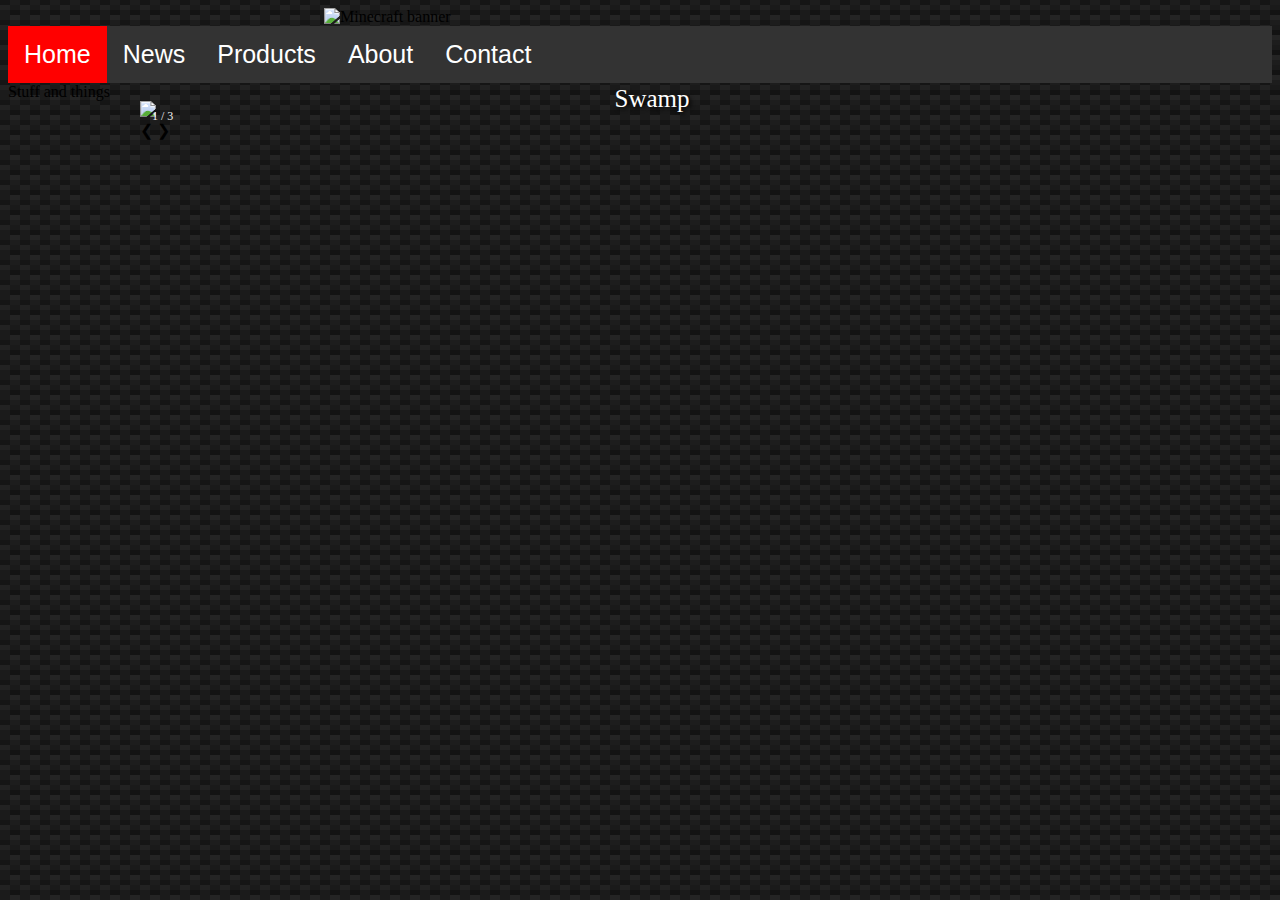
==== index.html @ 73621b87 "Active tab" ====
<!DOCTYPE html>
<html>
<head>
  <meta http-equiv="content-type" content="text/html; charset=UTF-8">
  <title>Minecraft Website 2</title>
  <meta http-equiv="content-type" content="text/html; charset=UTF-8">
  <meta name="robots" content="noindex, nofollow">
  <meta name="googlebot" content="noindex, nofollow">
  <meta name="viewport" content="width=device-width, initial-scale=1">


  <script
    type="text/javascript"
    src="/js/lib/dummy.js"
    
  ></script>

    <link rel="stylesheet" type="text/css" href="/css/result-light.css">


  <style id="compiled-css" type="text/css">
      

.navbar a.active {
  background-color: red;
  color: white !important;
}

img {
  height: auto;
  width: 50%;
}

.center {
  display: block;
  margin-left: auto;
  margin-right: auto;
  width: 50%;
}

body {
  background:
    linear-gradient(27deg, #151515 5px, transparent 5px) 0 5px,
    linear-gradient(207deg, #151515 5px, transparent 5px) 10px 0px,
    linear-gradient(27deg, #222 5px, transparent 5px) 0px 10px,
    linear-gradient(207deg, #222 5px, transparent 5px) 10px 5px,
    linear-gradient(90deg, #1b1b1b 10px, transparent 10px),
    linear-gradient(#1d1d1d 25%, #1a1a1a 25%, #1a1a1a 50%, transparent 50%, transparent 75%, #242424 75%, #242424);
  background-color: #131313;
  background-size: 20px 20px;
}

.navbar {
  overflow: hidden;
  background-color: #333;

}

.navbar a {

  float: left;
  font-family: "Arial";
  font-size: 25px;
  color: white;
  text-align: center;
  padding: 14px 16px;
  text-decoration: none;
}

.dropdown {
  float: left;
  overflow: hidden;
}

.dropdown .dropbtn {
  font-size: 25px;
  border: none;
  outline: none;
  color: white;
  padding: 14px 16px;
  background-color: #333;
  font-family: "Arial";
  margin: 0;
}

.navbar a:hover,
.dropdown:hover .dropbtn {
  background-color: red;
}

.dropdown-content {
  display: none;
  position: absolute;
  background-color: #f9f9f9;
  min-width: 160px;
  box-shadow: 0px 8px 16px 0px rgba(0, 0, 0, 0.2);
  z-index: 1;
}

.dropdown-content a {
  float: none;
  color: black;
  padding: 12px 16px;
  text-decoration: none;
  display: block;
  text-align: left;
}

.dropdown-content a:hover {
  background-color: #ddd;
}

.dropdown:hover .dropdown-content {
  display: block;
}

p {
  font-family: Times;
  font-size: 30px;
  color: white;
}

/* Slideshow container */
.slideshow-container {
  max-width: 1000px;
  position: relative;
  margin: auto;
}

/* Caption text */
.text {
  color: white;
  font-size: 25px;
  padding: 8px 12px;
  position: absolute;
  bottom: 19px;
  width: 100%;
  text-align: center;
  text-shadow: 2px 2px 4px black;
}

/* Number text (1/3 etc) */
.numbertext {
  color: #f2f2f2;
  font-size: 12px;
  padding: 8px 12px;
  position: absolute;
  top: 0;
}

/* Fading animation */
.fade {
  -webkit-animation-name: fade;
  -webkit-animation-duration: 1.5s;
  animation-name: fade;
  animation-duration: 1.5s;
}

@-webkit-keyframes fade {
  from {
    opacity: 1
  }

  to {
    opacity: 0.4;
  }
}

@keyframes fade {
  from {
    opacity: 0.4;
  }

  to {
    opacity: 1;
  }
}

/* On smaller screens, decrease text size */
@media only screen and (max-width: 300px) {

  .prev,
  .next,
  .text {
    font-size: 11px;
  }
}



  </style>


  <!-- TODO: Missing CoffeeScript 2 -->

  <script type="text/javascript">//<![CDATA[

    window.onload=function(){
      
/* When the user clicks on the button,
toggle between hiding and showing the dropdown content */
function myFunction() {
  document.getElementById("myDropdown").classList.toggle("show");
}

// Close the dropdown menu if the user clicks outside of it
window.onclick = function(event) {
  if (!event.target.matches('.dropbtn')) {
    var dropdowns = document.getElementsByClassName("dropdown-content");
    var i;
    for (i = 0; i < dropdowns.length; i++) {
      var openDropdown = dropdowns[i];
      if (openDropdown.classList.contains('show')) {
        openDropdown.classList.remove('show');
      }
    }
  }
}
var slideIndex = 0;
showSlides();

function showSlides() {
  var i;
  var slides = document.getElementsByClassName("mySlides");
  for (i = 0; i < slides.length; i++) {
    slides[i].style.display = "none";
  }
  slideIndex++;
  if (slideIndex > slides.length) {
    slideIndex = 1
  }
  slides[slideIndex - 1].style.display = "block";
  setTimeout(showSlides, 5000); // Change image every 2 seconds
}


    }

  //]]></script>

</head>
<body>
    <!DOCTYPE html>
<html>

  <head>
    <meta name="viewport" content="width=device-width, initial-scale=1">
    <main>
      <img id="banner" class="center" src="http://pngimg.com/uploads/minecraft/minecraft_PNG42.png" alt="Minecraft banner">
      <div class="navbar">
        <a class="active" href="#home">Home</a>
        <a href="#news">News</a>

        <div class="dropdown">
          <button onclick="myFunction()" class="dropbtn">Products</button>

          <i class="fa fa-caret-down"></i>
          <div id="myDropdown" class="dropdown-content">
            <a href="#">Setup Scripts</a>
          </div>
        </div>
        <a href="https://daltjm.github.io/AWS-Minecraft-Server-Deploy/about.html">About</a>
        <a href="#contact">Contact</a>
      </div>

      Stuff and things
      <div class="slideshow-container">

        <div class="mySlides fade">
          <div class="numbertext">1 / 3</div>
          <img src="https://images.pexels.com/photos/698656/pexels-photo-698656.png?auto=compress&cs=tinysrgb&dpr=2&h=650&w=940" style="width:100%">
          <div class="text">Swamp</div>
        </div>

        <div class="mySlides fade">
          <div class="numbertext">2 / 3</div>
          <img src="https://images.pexels.com/photos/698654/pexels-photo-698654.png?auto=compress&cs=tinysrgb&dpr=2&h=650&w=940" style="width:100%">
          <div class="text">Grasslands</div>
        </div>

        <div class="mySlides fade">
          <div class="numbertext">3 / 3</div>
          <img src="https://images.pexels.com/photos/682764/pexels-photo-682764.png?auto=compress&cs=tinysrgb&dpr=2&h=650&w=940" style="width:100%">
          <div class="text">Mountains</div>
        </div>

        <a class="prev" onclick="plusSlides(-1)">&#10094;</a>
        <a class="next" onclick="plusSlides(1)">&#10095;</a>

      </div>
      <br>

      <div style="text-align:center">
        <span class="dot" onclick="currentSlide(1)"></span>
        <span class="dot" onclick="currentSlide(2)"></span>
        <span class="dot" onclick="currentSlide(3)"></span>
      </div>


  
  <script>
    // tell the embed parent frame the height of the content
    if (window.parent && window.parent.parent){
      window.parent.parent.postMessage(["resultsFrame", {
        height: document.body.getBoundingClientRect().height,
        slug: "0kx925qs"
      }], "*")
    }

    // always overwrite window.name, in case users try to set it manually
    window.name = "result"
  </script>
</body>
</html>
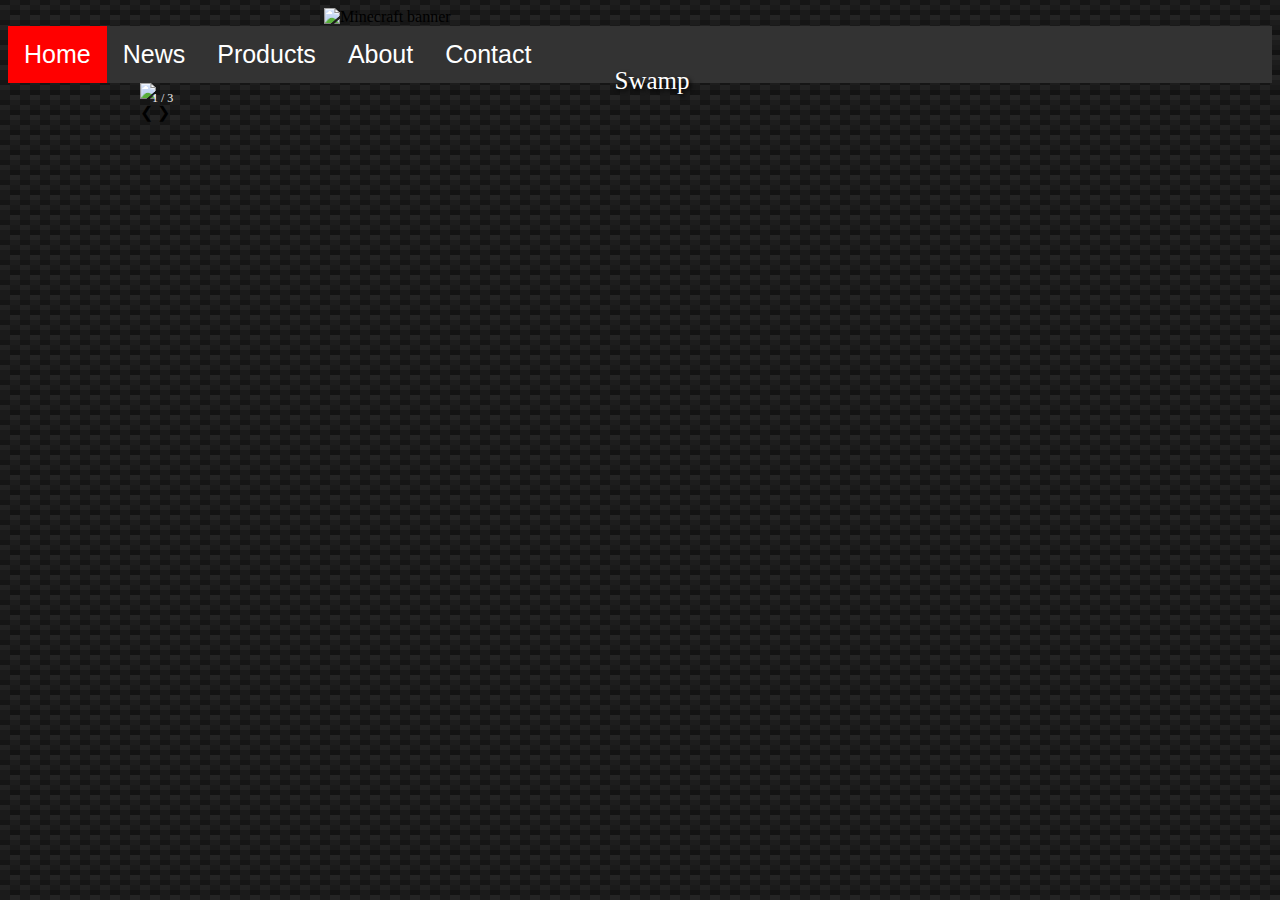
==== commit 44d4eee0: "JS Removed from MyJS as not needed for dropdown" ====
--- a/index.html
+++ b/index.html
@@ -1,6 +1,6 @@
-
 <!DOCTYPE html>
 <html>
+
 <head>
   <meta http-equiv="content-type" content="text/html; charset=UTF-8">
   <title>Minecraft Website 2</title>
@@ -10,278 +10,68 @@
   <meta name="viewport" content="width=device-width, initial-scale=1">
 
 
-  <script
-    type="text/javascript"
-    src="/js/lib/dummy.js"
-    
-  ></script>
 
-    <link rel="stylesheet" type="text/css" href="/css/result-light.css">
+  <link rel="stylesheet" type="text/css" href="/MyStyle.css">
 
 
-  <style id="compiled-css" type="text/css">
-      
-
-.navbar a.active {
-  background-color: red;
-  color: white !important;
-}
-
-img {
-  height: auto;
-  width: 50%;
-}
-
-.center {
-  display: block;
-  margin-left: auto;
-  margin-right: auto;
-  width: 50%;
-}
-
-body {
-  background:
-    linear-gradient(27deg, #151515 5px, transparent 5px) 0 5px,
-    linear-gradient(207deg, #151515 5px, transparent 5px) 10px 0px,
-    linear-gradient(27deg, #222 5px, transparent 5px) 0px 10px,
-    linear-gradient(207deg, #222 5px, transparent 5px) 10px 5px,
-    linear-gradient(90deg, #1b1b1b 10px, transparent 10px),
-    linear-gradient(#1d1d1d 25%, #1a1a1a 25%, #1a1a1a 50%, transparent 50%, transparent 75%, #242424 75%, #242424);
-  background-color: #131313;
-  background-size: 20px 20px;
-}
-
-.navbar {
-  overflow: hidden;
-  background-color: #333;
-
-}
-
-.navbar a {
-
-  float: left;
-  font-family: "Arial";
-  font-size: 25px;
-  color: white;
-  text-align: center;
-  padding: 14px 16px;
-  text-decoration: none;
-}
-
-.dropdown {
-  float: left;
-  overflow: hidden;
-}
-
-.dropdown .dropbtn {
-  font-size: 25px;
-  border: none;
-  outline: none;
-  color: white;
-  padding: 14px 16px;
-  background-color: #333;
-  font-family: "Arial";
-  margin: 0;
-}
-
-.navbar a:hover,
-.dropdown:hover .dropbtn {
-  background-color: red;
-}
-
-.dropdown-content {
-  display: none;
-  position: absolute;
-  background-color: #f9f9f9;
-  min-width: 160px;
-  box-shadow: 0px 8px 16px 0px rgba(0, 0, 0, 0.2);
-  z-index: 1;
-}
-
-.dropdown-content a {
-  float: none;
-  color: black;
-  padding: 12px 16px;
-  text-decoration: none;
-  display: block;
-  text-align: left;
-}
-
-.dropdown-content a:hover {
-  background-color: #ddd;
-}
-
-.dropdown:hover .dropdown-content {
-  display: block;
-}
-
-p {
-  font-family: Times;
-  font-size: 30px;
-  color: white;
-}
-
-/* Slideshow container */
-.slideshow-container {
-  max-width: 1000px;
-  position: relative;
-  margin: auto;
-}
-
-/* Caption text */
-.text {
-  color: white;
-  font-size: 25px;
-  padding: 8px 12px;
-  position: absolute;
-  bottom: 19px;
-  width: 100%;
-  text-align: center;
-  text-shadow: 2px 2px 4px black;
-}
-
-/* Number text (1/3 etc) */
-.numbertext {
-  color: #f2f2f2;
-  font-size: 12px;
-  padding: 8px 12px;
-  position: absolute;
-  top: 0;
-}
-
-/* Fading animation */
-.fade {
-  -webkit-animation-name: fade;
-  -webkit-animation-duration: 1.5s;
-  animation-name: fade;
-  animation-duration: 1.5s;
-}
-
-@-webkit-keyframes fade {
-  from {
-    opacity: 1
-  }
-
-  to {
-    opacity: 0.4;
-  }
-}
-
-@keyframes fade {
-  from {
-    opacity: 0.4;
-  }
-
-  to {
-    opacity: 1;
-  }
-}
-
-/* On smaller screens, decrease text size */
-@media only screen and (max-width: 300px) {
-
-  .prev,
-  .next,
-  .text {
-    font-size: 11px;
-  }
-}
-
-
-
-  </style>
 
 
   <!-- TODO: Missing CoffeeScript 2 -->
 
-  <script type="text/javascript">//<![CDATA[
-
-    window.onload=function(){
-      
-/* When the user clicks on the button,
-toggle between hiding and showing the dropdown content */
-function myFunction() {
-  document.getElementById("myDropdown").classList.toggle("show");
-}
-
-// Close the dropdown menu if the user clicks outside of it
-window.onclick = function(event) {
-  if (!event.target.matches('.dropbtn')) {
-    var dropdowns = document.getElementsByClassName("dropdown-content");
-    var i;
-    for (i = 0; i < dropdowns.length; i++) {
-      var openDropdown = dropdowns[i];
-      if (openDropdown.classList.contains('show')) {
-        openDropdown.classList.remove('show');
-      }
-    }
-  }
-}
-var slideIndex = 0;
-showSlides();
-
-function showSlides() {
-  var i;
-  var slides = document.getElementsByClassName("mySlides");
-  for (i = 0; i < slides.length; i++) {
-    slides[i].style.display = "none";
-  }
-  slideIndex++;
-  if (slideIndex > slides.length) {
-    slideIndex = 1
-  }
-  slides[slideIndex - 1].style.display = "block";
-  setTimeout(showSlides, 5000); // Change image every 2 seconds
-}
 
 
-    }
+</head>
 
-  //]]></script>
-
-</head>
 <body>
-    <!DOCTYPE html>
-<html>
+  <!DOCTYPE html>
+  <html>
 
   <head>
     <meta name="viewport" content="width=device-width, initial-scale=1">
     <main>
-      <img id="banner" class="center" src="http://pngimg.com/uploads/minecraft/minecraft_PNG42.png" alt="Minecraft banner">
+      <img id="banner" class="center" src="http://pngimg.com/uploads/minecraft/minecraft_PNG42.png"
+        alt="Minecraft banner">
       <div class="navbar">
-        <a class="active" href="#home">Home</a>
-        <a href="#news">News</a>
+        <a class="active" href="http://retdev.dalton/index.html">Home</a>
+        <a href="http://retdev.dalton/news.html">News</a>
 
         <div class="dropdown">
           <button onclick="myFunction()" class="dropbtn">Products</button>
 
           <i class="fa fa-caret-down"></i>
           <div id="myDropdown" class="dropdown-content">
-            <a href="#">Setup Scripts</a>
+            <a href="http://retdev.dalton/setup-scripts.html">Setup Scripts</a>
+            <a href="https://aws.amazon.com" target="_Blank">AWS</a>
           </div>
         </div>
-        <a href="https://daltjm.github.io/AWS-Minecraft-Server-Deploy/about.html">About</a>
-        <a href="#contact">Contact</a>
+        <a href="http://retdev.dalton/about.html">About</a>
+        <a href="http://retdev.dalton/contact.html">Contact</a>
       </div>
 
-      Stuff and things
+    
       <div class="slideshow-container">
 
         <div class="mySlides fade">
           <div class="numbertext">1 / 3</div>
-          <img src="https://images.pexels.com/photos/698656/pexels-photo-698656.png?auto=compress&cs=tinysrgb&dpr=2&h=650&w=940" style="width:100%">
+          <img
+            src="https://images.pexels.com/photos/698656/pexels-photo-698656.png?auto=compress&cs=tinysrgb&dpr=2&h=650&w=940"
+            style="width: 100%">
           <div class="text">Swamp</div>
         </div>
 
         <div class="mySlides fade">
           <div class="numbertext">2 / 3</div>
-          <img src="https://images.pexels.com/photos/698654/pexels-photo-698654.png?auto=compress&cs=tinysrgb&dpr=2&h=650&w=940" style="width:100%">
+          <img
+            src="https://images.pexels.com/photos/698654/pexels-photo-698654.png?auto=compress&cs=tinysrgb&dpr=2&h=650&w=940"
+            style="width:100%">
           <div class="text">Grasslands</div>
         </div>
 
         <div class="mySlides fade">
           <div class="numbertext">3 / 3</div>
-          <img src="https://images.pexels.com/photos/682764/pexels-photo-682764.png?auto=compress&cs=tinysrgb&dpr=2&h=650&w=940" style="width:100%">
+          <img
+            src="https://images.pexels.com/photos/682764/pexels-photo-682764.png?auto=compress&cs=tinysrgb&dpr=2&h=650&w=940"
+            style="width:100%">
           <div class="text">Mountains</div>
         </div>
 
@@ -298,18 +88,12 @@
       </div>
 
 
-  
-  <script>
-    // tell the embed parent frame the height of the content
-    if (window.parent && window.parent.parent){
-      window.parent.parent.postMessage(["resultsFrame", {
-        height: document.body.getBoundingClientRect().height,
-        slug: "0kx925qs"
-      }], "*")
-    }
 
-    // always overwrite window.name, in case users try to set it manually
-    window.name = "result"
-  </script>
+
 </body>
-</html>
+<footer>
+  <script src="IndexSlideshow.js"></script>
+  <script src="MyScript.js"></script>
+</footer>
+
+</html>--- a/MyStyle.css
+++ b/MyStyle.css
@@ -0,0 +1,320 @@
+.bg-color {
+    background-color: #333;
+}
+      
+
+.navbar a.active {
+  background-color: red;
+  color: white !important;
+}
+#active2 {
+    background-color: red;
+    color: white !important;
+}
+img {
+  height: auto;
+  width: 50%;
+}
+
+.center {
+  display: block;
+  margin-left: auto;
+  margin-right: auto;
+  width: 50%;
+}
+
+body {
+  background:
+    linear-gradient(27deg, #151515 5px, transparent 5px) 0 5px,
+    linear-gradient(207deg, #151515 5px, transparent 5px) 10px 0px,
+    linear-gradient(27deg, #222 5px, transparent 5px) 0px 10px,
+    linear-gradient(207deg, #222 5px, transparent 5px) 10px 5px,
+    linear-gradient(90deg, #1b1b1b 10px, transparent 10px),
+    linear-gradient(#1d1d1d 25%, #1a1a1a 25%, #1a1a1a 50%, transparent 50%, transparent 75%, #242424 75%, #242424);
+  background-color: #131313;
+  background-size: 20px 20px;
+}
+
+.navbar {
+  overflow: hidden;
+  background-color: #333;
+
+}
+
+.navbar a {
+
+  float: left;
+  font-family: "Arial";
+  font-size: 25px;
+  color: white;
+  text-align: center;
+  padding: 14px 16px;
+  text-decoration: none;
+}
+
+.dropdown {
+  float: left;
+  overflow: hidden;
+}
+
+.dropdown .dropbtn {
+  font-size: 25px;
+  border: none;
+  outline: none;
+  color: white;
+  padding: 14px 16px;
+  background-color: #333;
+  font-family: "Arial";
+  margin: 0;
+}
+
+.navbar a:hover,
+.dropdown:hover .dropbtn {
+  background-color: red;
+}
+
+.dropdown-content {
+  display: none;
+  position: absolute;
+  background-color: #f9f9f9;
+  min-width: 160px;
+  box-shadow: 0px 8px 16px 0px rgba(0, 0, 0, 0.2);
+  z-index: 1;
+}
+
+.dropdown-content a {
+  float: none;
+  color: black;
+  padding: 12px 16px;
+  text-decoration: none;
+  display: block;
+  text-align: left;
+}
+
+.dropdown-content a:hover {
+  background-color: #ddd;
+}
+
+.dropdown:hover .dropdown-content {
+  display: block;
+}
+
+ .abouttext {
+  font-family: Times;
+  font-size: 30px;
+  color: white;
+}
+ #abouttext2 {
+text-align:center;
+  font-family: Times;
+  font-size: 25px;
+  color: white;
+}
+/* Slideshow container */
+.slideshow-container {
+  max-width: 1000px;
+  position: relative;
+  margin: auto;
+}
+
+/* Caption text */
+.text {
+  color: white;
+  font-size: 25px;
+  padding: 8px 12px;
+  position: absolute;
+  bottom: 19px;
+  width: 100%;
+  text-align: center;
+  text-shadow: 2px 2px 4px black;
+  
+}
+
+/* Number text (1/3 etc) */
+.numbertext {
+  color: #f2f2f2;
+  font-size: 12px;
+  padding: 8px 12px;
+  position: absolute;
+  top: 0;
+}
+
+/* Fading animation */
+.fade {
+  -webkit-animation-name: fade;
+  -webkit-animation-duration: 1.5s;
+  animation-name: fade;
+  animation-duration: 1.5s;
+}
+
+@-webkit-keyframes fade {
+  from {
+    opacity: 1
+  }
+
+  to {
+    opacity: 0.4;
+  }
+}
+
+@keyframes fade {
+  from {
+    opacity: 0.4;
+  }
+
+  to {
+    opacity: 1;
+  }
+}
+
+/* On smaller screens, decrease text size */
+@media only screen and (max-width: 300px) {
+
+  .prev,
+  .next,
+  .text {
+    font-size: 11px;
+  }
+}
+.JSButton {
+  color: white;
+  color: transparent; 
+  background-color: transparent; 
+  border: none;
+}
+ .PStyle {
+text-align:center;
+  font-family: Times;
+  font-size: 25px;
+  color: white;
+ }
+ /**Setup Script Cards**/
+ .card-body {
+  width: 100vw;
+  height: 100vh;
+  display: flex;
+  align-items: center;
+  justify-content: center;
+  
+  overflow: hidden;
+}
+ .card {
+  display: grid;
+  grid-template-columns: 300px;
+  grid-template-rows: 210px 210px 80px;
+  grid-template-areas: "image" "text" "stats";
+
+  border-radius: 18px;
+  background: white;
+  box-shadow: 5px 5px 15px rgba(0,0,0,0.9);
+  font-family: roboto;
+  text-align: center;
+  
+
+  /**transition: 0.5s ease;
+  /**cursor: pointer;**/
+  margin:30px;
+}
+.card-image {
+  grid-area: image;
+  background: url("card-background.png");
+  border-top-left-radius: 15px;
+  border-top-right-radius: 15px;
+  background-size: cover;
+}
+
+.card-text {
+  grid-area: text;
+  margin: 25px;
+}
+.card-text .date {
+  color: rgb(255, 7, 110);
+  font-size:13px;
+}
+.card-text p {
+  color: grey;
+  font-size:15px;
+  font-weight: 300;
+}
+.card-text h2 {
+  color: #919;
+  margin-top:0px;
+  font-size:28px;
+}
+.card-stats {
+  grid-area: stats; 
+  display: grid;
+  grid-template-columns: 1fr /**1fr 1fr**/;
+  grid-template-rows: 1fr;
+  border-bottom-left-radius: 15px;
+  border-bottom-right-radius: 15px;
+  background: #333;
+}
+.card-stats .stat {
+  padding:10px;
+  display: flex;
+  align-items: center;
+  justify-content: center;
+  flex-direction: column;
+  color: white;
+}
+.card-stats .border {
+  border-left: 1px solid #333;
+  border-right: 1px solid #333;
+}
+.card-stats .value{
+  font-size:22px;
+  font-weight: 500;
+}
+.card-stats .value sup{
+  font-size:12px;
+}
+.card-stats .type{
+  
+  font-size:25px;
+  font-weight: 300;
+  text-transform: uppercase;
+}
+.card-links:hover {
+  transform: scale(1.15);
+  text-shadow: 3px 2px 5px rgba(0,0,0,0.6);
+  
+}
+
+/*card2*/
+.card-image.card2 {
+  background: url("Card-Background.png");
+  background-size: cover;
+}
+.card-text.card2 .date {
+  color: #333;
+}
+.card-stats.card2 .border {
+  border-left: 1px solid rgb(185, 67, 20);
+  border-right: 1px solid #333;
+}
+.card-stats.card2 {
+  background: #333;
+}
+/*card3*/
+.card-image.card3 {
+  background: url("Card-Background.png");
+  background-size: cover;
+}
+.card-text.card3 .date {
+  color: #333
+}
+.card-stats.card3 .border {
+  border-left: 1px solid #333;
+  border-right: 1px solid #333;
+}
+.card-stats.card3 {
+  background: #333;
+}
+.card-links {
+  color:white;
+  text-decoration: none;
+}
+.script-1-color {
+  color: rgb(red, green, rgba(251, 255, 0, 0.863))
+}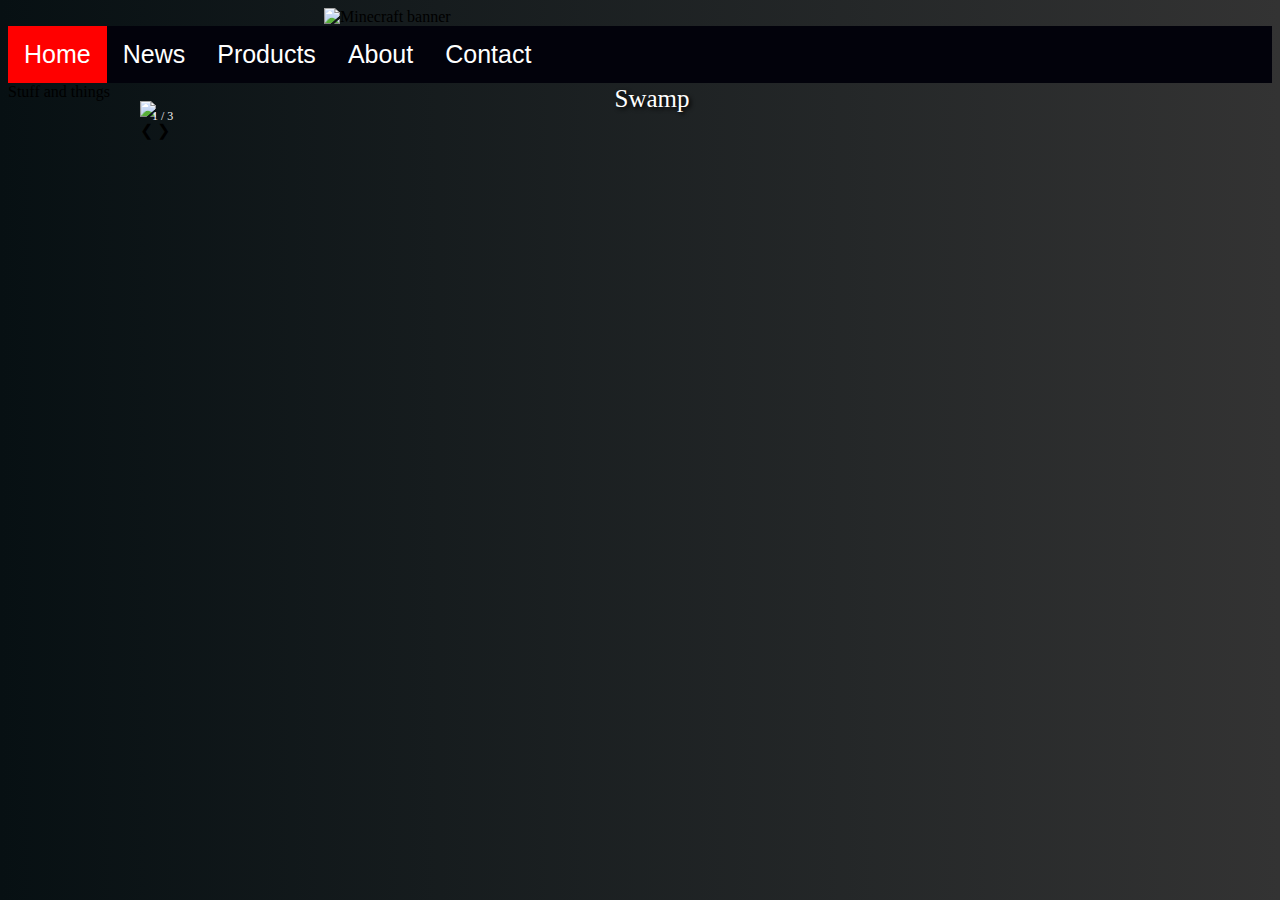
==== commit d588ef2e: "Experiment using bootstrap" ====
--- a/index.html
+++ b/index.html
@@ -12,6 +12,7 @@
 
 
   <link rel="stylesheet" type="text/css" href="/MyStyle.css">
+
 
 
 
@@ -31,6 +32,7 @@
     <main>
       <img id="banner" class="center" src="http://pngimg.com/uploads/minecraft/minecraft_PNG42.png"
         alt="Minecraft banner">
+
       <div class="navbar">
         <a class="active" href="http://retdev.dalton/index.html">Home</a>
         <a href="http://retdev.dalton/news.html">News</a>
@@ -48,14 +50,14 @@
         <a href="http://retdev.dalton/contact.html">Contact</a>
       </div>
 
-    
+      Stuff and things
       <div class="slideshow-container">
 
         <div class="mySlides fade">
           <div class="numbertext">1 / 3</div>
           <img
             src="https://images.pexels.com/photos/698656/pexels-photo-698656.png?auto=compress&cs=tinysrgb&dpr=2&h=650&w=940"
-            style="width: 100%">
+            style="width:100%">
           <div class="text">Swamp</div>
         </div>
 
--- a/MyStyle.css
+++ b/MyStyle.css
@@ -1,16 +1,17 @@
 .bg-color {
-    background-color: #333;
-}
-      
+  background-color: #333;
+}
 
 .navbar a.active {
   background-color: red;
   color: white !important;
 }
+
 #active2 {
-    background-color: red;
-    color: white !important;
-}
+  background-color: red;
+  color: white !important;
+}
+
 img {
   height: auto;
   width: 50%;
@@ -24,25 +25,17 @@
 }
 
 body {
-  background:
-    linear-gradient(27deg, #151515 5px, transparent 5px) 0 5px,
-    linear-gradient(207deg, #151515 5px, transparent 5px) 10px 0px,
-    linear-gradient(27deg, #222 5px, transparent 5px) 0px 10px,
-    linear-gradient(207deg, #222 5px, transparent 5px) 10px 5px,
-    linear-gradient(90deg, #1b1b1b 10px, transparent 10px),
-    linear-gradient(#1d1d1d 25%, #1a1a1a 25%, #1a1a1a 50%, transparent 50%, transparent 75%, #242424 75%, #242424);
-  background-color: #131313;
-  background-size: 20px 20px;
+  background: linear-gradient(to right, #071013, #333333);
+  background-size: 20px 20 px !important;
+
 }
 
 .navbar {
   overflow: hidden;
-  background-color: #333;
-
+  background-color: #02020B;
 }
 
 .navbar a {
-
   float: left;
   font-family: "Arial";
   font-size: 25px;
@@ -63,7 +56,7 @@
   outline: none;
   color: white;
   padding: 14px 16px;
-  background-color: #333;
+  background-color: #02020B;
   font-family: "Arial";
   margin: 0;
 }
@@ -99,17 +92,19 @@
   display: block;
 }
 
- .abouttext {
+.abouttext {
   font-family: Times;
   font-size: 30px;
   color: white;
 }
- #abouttext2 {
-text-align:center;
+
+#abouttext2 {
+  text-align: center;
   font-family: Times;
   font-size: 25px;
   color: white;
 }
+
 /* Slideshow container */
 .slideshow-container {
   max-width: 1000px;
@@ -127,7 +122,6 @@
   width: 100%;
   text-align: center;
   text-shadow: 2px 2px 4px black;
-  
 }
 
 /* Number text (1/3 etc) */
@@ -149,7 +143,7 @@
 
 @-webkit-keyframes fade {
   from {
-    opacity: 1
+    opacity: 1;
   }
 
   to {
@@ -176,45 +170,49 @@
     font-size: 11px;
   }
 }
+
 .JSButton {
   color: white;
-  color: transparent; 
-  background-color: transparent; 
+  color: transparent;
+  background-color: transparent;
   border: none;
 }
- .PStyle {
-text-align:center;
+
+.PStyle {
+  text-align: center;
   font-family: Times;
   font-size: 25px;
   color: white;
- }
- /**Setup Script Cards**/
- .card-body {
+}
+
+/**Setup Script Cards**/
+.card-body {
   width: 100vw;
   height: 100vh;
   display: flex;
   align-items: center;
   justify-content: center;
-  
+
   overflow: hidden;
 }
- .card {
+
+.card {
   display: grid;
   grid-template-columns: 300px;
   grid-template-rows: 210px 210px 80px;
-  grid-template-areas: "image" "text" "stats";
+  grid-template-areas: "image""text""stats";
 
   border-radius: 18px;
   background: white;
-  box-shadow: 5px 5px 15px rgba(0,0,0,0.9);
+  box-shadow: 5px 5px 15px rgba(0, 0, 0, 0.9);
   font-family: roboto;
   text-align: center;
-  
 
   /**transition: 0.5s ease;
   /**cursor: pointer;**/
-  margin:30px;
-}
+  margin: 30px;
+}
+
 .card-image {
   grid-area: image;
   background: url("card-background.png");
@@ -227,58 +225,68 @@
   grid-area: text;
   margin: 25px;
 }
+
 .card-text .date {
   color: rgb(255, 7, 110);
-  font-size:13px;
-}
+  font-size: 13px;
+}
+
 .card-text p {
   color: grey;
-  font-size:15px;
+  font-size: 15px;
   font-weight: 300;
 }
+
 .card-text h2 {
   color: #919;
-  margin-top:0px;
-  font-size:28px;
-}
+  margin-top: 0px;
+  font-size: 28px;
+}
+
 .card-stats {
-  grid-area: stats; 
+  grid-area: stats;
   display: grid;
-  grid-template-columns: 1fr /**1fr 1fr**/;
+  grid-template-columns: 1fr
+    /**1fr 1fr**/
+  ;
   grid-template-rows: 1fr;
   border-bottom-left-radius: 15px;
   border-bottom-right-radius: 15px;
   background: #333;
 }
+
 .card-stats .stat {
-  padding:10px;
+  padding: 10px;
   display: flex;
   align-items: center;
   justify-content: center;
   flex-direction: column;
   color: white;
 }
+
 .card-stats .border {
   border-left: 1px solid #333;
   border-right: 1px solid #333;
 }
-.card-stats .value{
-  font-size:22px;
+
+.card-stats .value {
+  font-size: 22px;
   font-weight: 500;
 }
-.card-stats .value sup{
-  font-size:12px;
-}
-.card-stats .type{
-  
-  font-size:25px;
+
+.card-stats .value sup {
+  font-size: 12px;
+}
+
+.card-stats .type {
+  font-size: 25px;
   font-weight: 300;
   text-transform: uppercase;
 }
+
 .card-links:hover {
   transform: scale(1.15);
-  text-shadow: 3px 2px 5px rgba(0,0,0,0.6);
-  
+  text-shadow: 3px 2px 5px rgba(0, 0, 0, 0.6);
 }
 
 /*card2*/
@@ -286,35 +294,56 @@
   background: url("Card-Background.png");
   background-size: cover;
 }
+
 .card-text.card2 .date {
   color: #333;
 }
+
 .card-stats.card2 .border {
   border-left: 1px solid rgb(185, 67, 20);
   border-right: 1px solid #333;
 }
+
 .card-stats.card2 {
   background: #333;
 }
+
 /*card3*/
 .card-image.card3 {
   background: url("Card-Background.png");
   background-size: cover;
 }
+
 .card-text.card3 .date {
-  color: #333
-}
+  color: #333;
+}
+
 .card-stats.card3 .border {
   border-left: 1px solid #333;
   border-right: 1px solid #333;
 }
+
 .card-stats.card3 {
   background: #333;
 }
+
 .card-links {
-  color:white;
+  color: white;
   text-decoration: none;
 }
+
 .script-1-color {
-  color: rgb(red, green, rgba(251, 255, 0, 0.863))
+  color: rgb(red, green, rgba(251, 255, 0, 0.863));
+}
+
+.pos-f-t {
+  position: fixed;
+  top: 0;
+  right: 0;
+  left: 0;
+  z-index: zindex-navbar-fixed;
+}
+
+.main-body-color {
+  background-color: #02020B;
 }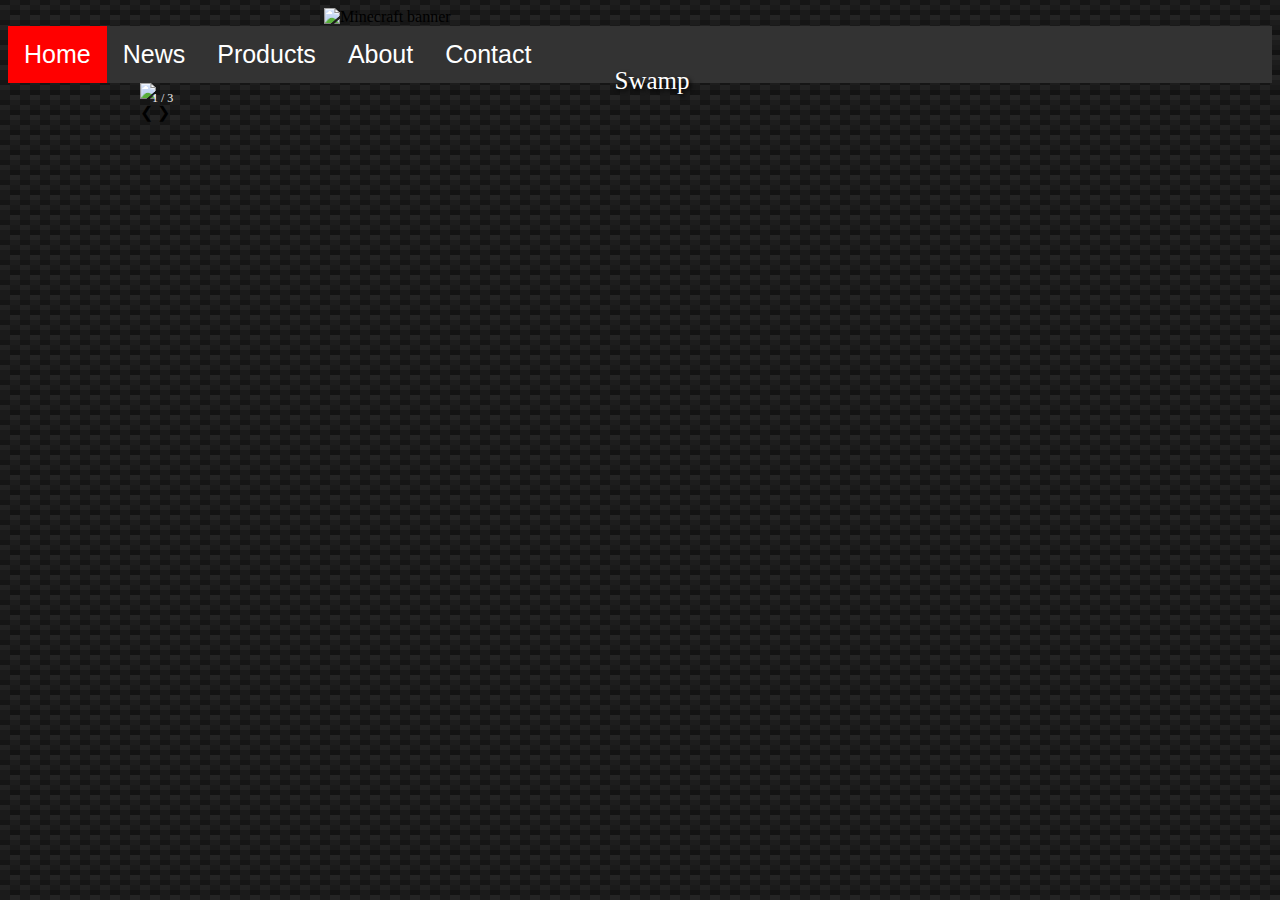
==== commit e9e475dd: "Fixed references." ====
--- a/index.html
+++ b/index.html
@@ -11,8 +11,7 @@
 
 
 
-  <link rel="stylesheet" type="text/css" href="/MyStyle.css">
-
+  <link rel="stylesheet" type="text/css" href="MyStyle.css">
 
 
 
@@ -32,32 +31,31 @@
     <main>
       <img id="banner" class="center" src="http://pngimg.com/uploads/minecraft/minecraft_PNG42.png"
         alt="Minecraft banner">
-
       <div class="navbar">
-        <a class="active" href="http://retdev.dalton/index.html">Home</a>
-        <a href="http://retdev.dalton/news.html">News</a>
+        <a class="active" href="index.html">Home</a>
+        <a href="News.html">News</a>
 
         <div class="dropdown">
           <button onclick="myFunction()" class="dropbtn">Products</button>
 
           <i class="fa fa-caret-down"></i>
           <div id="myDropdown" class="dropdown-content">
-            <a href="http://retdev.dalton/setup-scripts.html">Setup Scripts</a>
+            <a href="Setup-scripts.html">Setup Scripts</a>
             <a href="https://aws.amazon.com" target="_Blank">AWS</a>
           </div>
         </div>
-        <a href="http://retdev.dalton/about.html">About</a>
-        <a href="http://retdev.dalton/contact.html">Contact</a>
+        <a href="about.html">About</a>
+        <a href="Contact.html">Contact</a>
       </div>
 
-      Stuff and things
+    
       <div class="slideshow-container">
 
         <div class="mySlides fade">
           <div class="numbertext">1 / 3</div>
           <img
             src="https://images.pexels.com/photos/698656/pexels-photo-698656.png?auto=compress&cs=tinysrgb&dpr=2&h=650&w=940"
-            style="width:100%">
+            style="width: 100%">
           <div class="text">Swamp</div>
         </div>
 
--- a/MyStyle.css
+++ b/MyStyle.css
@@ -1,17 +1,16 @@
 .bg-color {
-  background-color: #333;
-}
+    background-color: #333;
+}
+      
 
 .navbar a.active {
   background-color: red;
   color: white !important;
 }
-
 #active2 {
-  background-color: red;
-  color: white !important;
-}
-
+    background-color: red;
+    color: white !important;
+}
 img {
   height: auto;
   width: 50%;
@@ -25,17 +24,25 @@
 }
 
 body {
-  background: linear-gradient(to right, #071013, #333333);
-  background-size: 20px 20 px !important;
-
+  background:
+    linear-gradient(27deg, #151515 5px, transparent 5px) 0 5px,
+    linear-gradient(207deg, #151515 5px, transparent 5px) 10px 0px,
+    linear-gradient(27deg, #222 5px, transparent 5px) 0px 10px,
+    linear-gradient(207deg, #222 5px, transparent 5px) 10px 5px,
+    linear-gradient(90deg, #1b1b1b 10px, transparent 10px),
+    linear-gradient(#1d1d1d 25%, #1a1a1a 25%, #1a1a1a 50%, transparent 50%, transparent 75%, #242424 75%, #242424);
+  background-color: #131313;
+  background-size: 20px 20px;
 }
 
 .navbar {
   overflow: hidden;
-  background-color: #02020B;
+  background-color: #333;
+
 }
 
 .navbar a {
+
   float: left;
   font-family: "Arial";
   font-size: 25px;
@@ -56,7 +63,7 @@
   outline: none;
   color: white;
   padding: 14px 16px;
-  background-color: #02020B;
+  background-color: #333;
   font-family: "Arial";
   margin: 0;
 }
@@ -92,19 +99,17 @@
   display: block;
 }
 
-.abouttext {
+ .abouttext {
   font-family: Times;
   font-size: 30px;
   color: white;
 }
-
-#abouttext2 {
-  text-align: center;
+ #abouttext2 {
+text-align:center;
   font-family: Times;
   font-size: 25px;
   color: white;
 }
-
 /* Slideshow container */
 .slideshow-container {
   max-width: 1000px;
@@ -122,6 +127,7 @@
   width: 100%;
   text-align: center;
   text-shadow: 2px 2px 4px black;
+  
 }
 
 /* Number text (1/3 etc) */
@@ -143,7 +149,7 @@
 
 @-webkit-keyframes fade {
   from {
-    opacity: 1;
+    opacity: 1
   }
 
   to {
@@ -170,52 +176,48 @@
     font-size: 11px;
   }
 }
-
 .JSButton {
   color: white;
-  color: transparent;
-  background-color: transparent;
+  color: transparent; 
+  background-color: transparent; 
   border: none;
 }
-
-.PStyle {
-  text-align: center;
+ .PStyle {
+text-align:center;
   font-family: Times;
   font-size: 25px;
   color: white;
-}
-
-/**Setup Script Cards**/
-.card-body {
+ }
+ /**Setup Script Cards**/
+ .card-body {
   width: 100vw;
   height: 100vh;
   display: flex;
   align-items: center;
   justify-content: center;
-
+  
   overflow: hidden;
 }
-
-.card {
+ .card {
   display: grid;
   grid-template-columns: 300px;
   grid-template-rows: 210px 210px 80px;
-  grid-template-areas: "image""text""stats";
+  grid-template-areas: "image" "text" "stats";
 
   border-radius: 18px;
   background: white;
-  box-shadow: 5px 5px 15px rgba(0, 0, 0, 0.9);
+  box-shadow: 5px 5px 15px rgba(0,0,0,0.9);
   font-family: roboto;
   text-align: center;
+  
 
   /**transition: 0.5s ease;
   /**cursor: pointer;**/
-  margin: 30px;
-}
-
+  margin:30px;
+}
 .card-image {
   grid-area: image;
-  background: url("card-background.png");
+  background: url("Card-Background.png");
   border-top-left-radius: 15px;
   border-top-right-radius: 15px;
   background-size: cover;
@@ -225,68 +227,58 @@
   grid-area: text;
   margin: 25px;
 }
-
 .card-text .date {
   color: rgb(255, 7, 110);
-  font-size: 13px;
-}
-
+  font-size:13px;
+}
 .card-text p {
   color: grey;
-  font-size: 15px;
+  font-size:15px;
   font-weight: 300;
 }
-
 .card-text h2 {
   color: #919;
-  margin-top: 0px;
-  font-size: 28px;
-}
-
+  margin-top:0px;
+  font-size:28px;
+}
 .card-stats {
-  grid-area: stats;
+  grid-area: stats; 
   display: grid;
-  grid-template-columns: 1fr
-    /**1fr 1fr**/
-  ;
+  grid-template-columns: 1fr /**1fr 1fr**/;
   grid-template-rows: 1fr;
   border-bottom-left-radius: 15px;
   border-bottom-right-radius: 15px;
   background: #333;
 }
-
 .card-stats .stat {
-  padding: 10px;
+  padding:10px;
   display: flex;
   align-items: center;
   justify-content: center;
   flex-direction: column;
   color: white;
 }
-
 .card-stats .border {
   border-left: 1px solid #333;
   border-right: 1px solid #333;
 }
-
-.card-stats .value {
-  font-size: 22px;
+.card-stats .value{
+  font-size:22px;
   font-weight: 500;
 }
-
-.card-stats .value sup {
-  font-size: 12px;
-}
-
-.card-stats .type {
-  font-size: 25px;
+.card-stats .value sup{
+  font-size:12px;
+}
+.card-stats .type{
+  
+  font-size:25px;
   font-weight: 300;
   text-transform: uppercase;
 }
-
 .card-links:hover {
   transform: scale(1.15);
-  text-shadow: 3px 2px 5px rgba(0, 0, 0, 0.6);
+  text-shadow: 3px 2px 5px rgba(0,0,0,0.6);
+  
 }
 
 /*card2*/
@@ -294,56 +286,35 @@
   background: url("Card-Background.png");
   background-size: cover;
 }
-
 .card-text.card2 .date {
   color: #333;
 }
-
 .card-stats.card2 .border {
   border-left: 1px solid rgb(185, 67, 20);
   border-right: 1px solid #333;
 }
-
 .card-stats.card2 {
   background: #333;
 }
-
 /*card3*/
 .card-image.card3 {
   background: url("Card-Background.png");
   background-size: cover;
 }
-
 .card-text.card3 .date {
-  color: #333;
-}
-
+  color: #333
+}
 .card-stats.card3 .border {
   border-left: 1px solid #333;
   border-right: 1px solid #333;
 }
-
 .card-stats.card3 {
   background: #333;
 }
-
 .card-links {
-  color: white;
+  color:white;
   text-decoration: none;
 }
-
 .script-1-color {
-  color: rgb(red, green, rgba(251, 255, 0, 0.863));
-}
-
-.pos-f-t {
-  position: fixed;
-  top: 0;
-  right: 0;
-  left: 0;
-  z-index: zindex-navbar-fixed;
-}
-
-.main-body-color {
-  background-color: #02020B;
+  color: rgb(red, green, rgba(251, 255, 0, 0.863))
 }